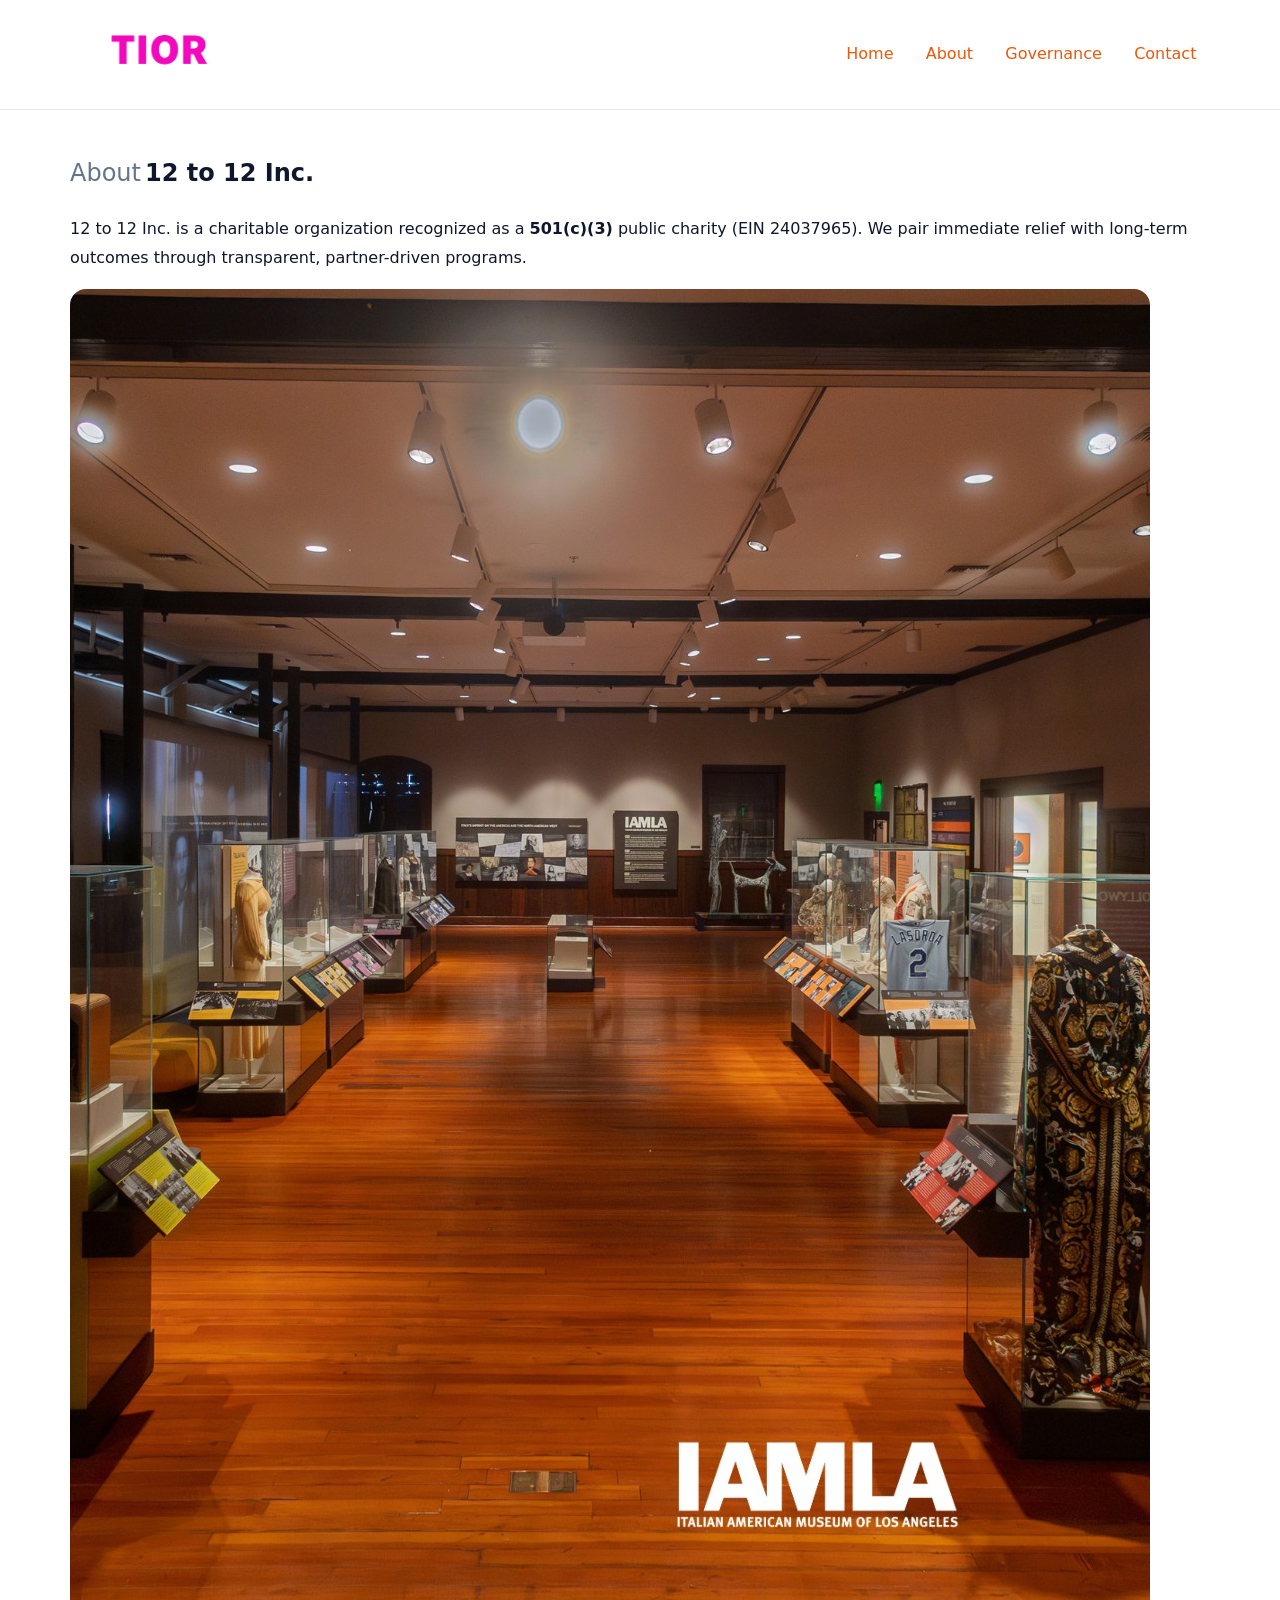
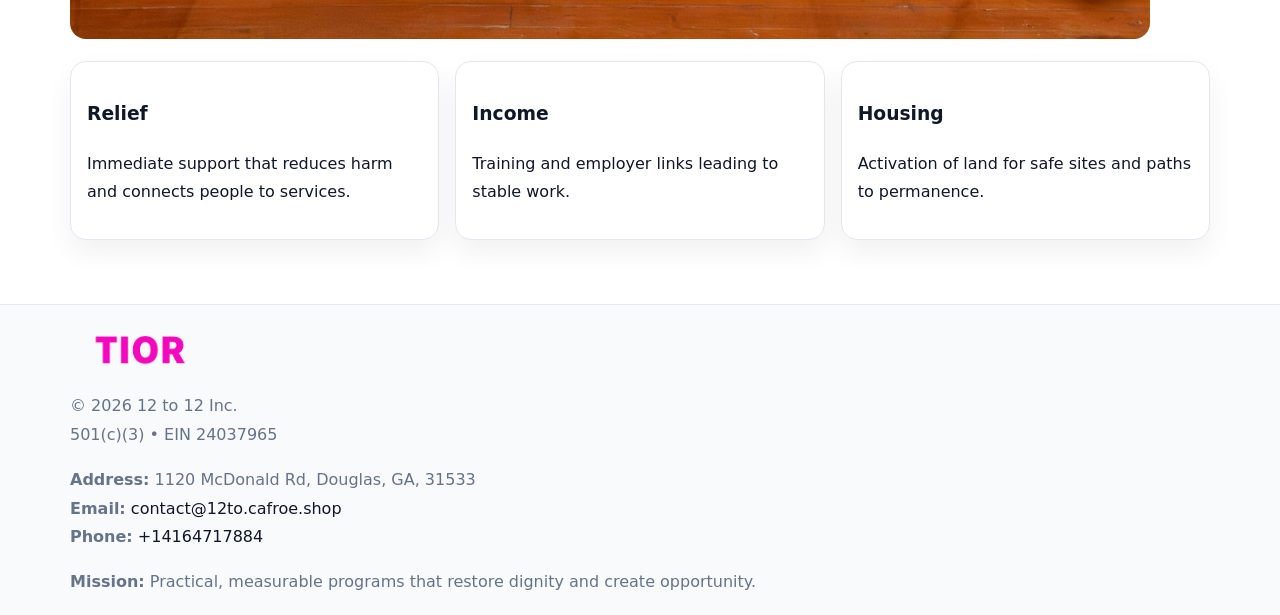
==== about.html @ d4d659d5 "Initial commit" ====
<!doctype html><html lang="en"><head>
<meta charset="utf-8">
<meta name="viewport" content="width=device-width,initial-scale=1">
<title>12 to 12 Inc. – Nonprofit • 2025</title>
<link rel="stylesheet" href="assets/styles.css">
<link rel="icon" href="images/logo.png">
<meta name="data-ein" content="24037965">
<meta name="data-name" content="12 to 12 Inc.">
<style>
h1 span.label{
  font-weight:500;
  color:var(--muted);
  margin-right:.25rem;
}
h1 span.name{
  font-weight:700;
  color:var(--ink);
}
</style>
  <meta name="description" content="Dedicated to community services, education, and direct relief, 12 to 12 Inc.">
</head><body>
<div style="position:absolute;left:-9999px;top:-9999px;opacity:0" data-uniq="{{UNIQUE_BLOB}}">
  <span>Dedicated to community services, education, and direct relief, 12 to 12 Inc.</span><svg width="12" height="12" viewBox="0 0 12 12" xmlns="http://www.w3.org/2000/svg"><circle cx="6" cy="6" r="5" fill="#b45309"/></svg><img src="images/jobs.jpg" width="1" height="1" alt="" loading="lazy"/>
</div>

<header>
  <div class="ce43f1ee77c">
    <a href="index.html"><img src="images/logo.png" style="width:150px" alt=""></a>
    <nav>
      <a href="index.html">Home</a>
      <a class="active" href="about.html">About</a>
      <a href="governance.html">Governance</a>
      <a href="contact.html">Contact</a>
    </nav>
  </div>
</header>

<main class="main-wrap">
  <section class="section">
    <h1><span class="label">About</span><span class="name">12 to 12 Inc.</span></h1>
    <p>12 to 12 Inc. is a charitable organization recognized as a <strong>501(c)(3)</strong> public charity (EIN 24037965). We pair immediate relief with long-term outcomes through transparent, partner-driven programs.</p>
    <img src="images/about.jpg" alt="About us" style="margin-top:1rem">
  </section>

  <section class="section cards">
    <article class="c0738fca0a6"><h3>Relief</h3><p>Immediate support that reduces harm and connects people to services.</p></article>
    <article class="c0738fca0a6"><h3>Income</h3><p>Training and employer links leading to stable work.</p></article>
    <article class="c0738fca0a6"><h3>Housing</h3><p>Activation of land for safe sites and paths to permanence.</p></article>
  </section>
</main>

<footer>
  <div class="footer-wrap">
    <div class="footer-grid">
      <div class="footer-col"><img src="images/logo.png" alt="" style="width:140px;margin-bottom:.4rem"><div class="small">© <span id="year"></span> 12 to 12 Inc.</div><div class="small">501(c)(3) • EIN 24037965</div></div>
      <div class="footer-col"><div class="small"><strong>Address:</strong> 1120 McDonald Rd, Douglas, GA, 31533</div><div class="small"><strong>Email:</strong> <a href="mailto:contact@12to.cafroe.shop">contact@12to.cafroe.shop</a></div><div class="small"><strong>Phone:</strong> <a href="tel:+14164717884">+14164717884</a></div></div>
      <div class="footer-col"><div class="small"><strong>Mission:</strong> Practical, measurable programs that restore dignity and create opportunity.</div></div>
    </div>
  </div>
</footer>
<script>(()=>{const y=document.getElementById('year');if(y)y.textContent=new Date().getFullYear();})();</script>
</body></html>
---- assets/styles.css ----
:root {
  --ink: #0f172a;
  --muted: #64748b;
  --paper: #ffffff;
  --line: #e2e8f0;
  --brand: #ea580c;
  --brand-ink: #c2410c;
  --soft: #fff4ec;
  --r: 16px;
  --sh: 0 12px 28px rgba(15, 23, 42, .06);
}

* { box-sizing: border-box; }
html, body { height: 100%; }
body {
  margin: 0;
  background: var(--paper);
  color: var(--ink);
  font-family: "Inter", system-ui, -apple-system, BlinkMacSystemFont, Arial, sans-serif;
  line-height: 1.8;
  -webkit-text-size-adjust: 100%;
}

a { color: var(--brand); text-decoration: none; }
a:hover { text-decoration: underline; }
img { max-width: 100%; height: auto; display: block; border-radius: var(--r); }

/* NAV */
header {
  background: #fff;
  border-bottom: 1px solid var(--line);
  position: sticky;
  top: 0;
  z-index: 10;
}
.ce43f1ee77c {
  width: min(1140px, 94%);
  margin: 0 auto;
  display: flex;
  gap: .6rem;
  justify-content: space-between;
  align-items: center;
  padding: .8rem 0;
  flex-wrap: wrap;
}
.ce43f1ee77c a {
  padding: .5rem .85rem;
  border-radius: 999px;
}
.ce43f1ee77c a:hover {
  background: rgba(234, 88, 12, .09);
  text-decoration: none;
}

/* HERO */
.c761e31ac06 {
  background: linear-gradient(120deg, var(--soft), #fff 65%);
  border-bottom: 1px solid var(--line);
}
.c761e31ac06 .cabf107b997 {
  width: min(1140px, 94%);
  margin: 0 auto;
  display: grid;
  grid-template-columns: 1.1fr .9fr;
  gap: 1.2rem;
  align-items: center;
  padding: 1.6rem 0;
}
.c761e31ac06 h1 {
  font-size: clamp(1.8rem, 3.2vw, 2.5rem);
  margin-bottom: .4rem;
}
.c761e31ac06 p.lead {
  color: var(--muted);
  max-width: 640px;
}

/* MAIN SECTIONS */
.main-wrap {
  width: min(1140px, 94%);
  margin: 0 auto;
  padding: 1.4rem 0;
}
.section {
  margin-bottom: 1.4rem;
}
.zigzag {
  display: grid;
  grid-template-columns: 1.05fr .95fr;
  gap: 1.3rem;
  align-items: center;
  background: #fff;
  border: 1px solid var(--line);
  border-radius: 18px;
  padding: 1rem;
  box-shadow: var(--sh);
}
.zigzag.reverse {
  grid-template-columns: .95fr 1.05fr;
}
h2 {
  font-size: clamp(1.2rem, 2.5vw, 1.6rem);
  margin-top: 0;
}
.cdb670da39f {
  display: inline-block;
  background: rgba(234, 88, 12, .12);
  color: var(--brand-ink);
  padding: .2rem .6rem;
  border-radius: 999px;
  font-size: .75rem;
  font-weight: 500;
}
.cards {
  display: grid;
  grid-template-columns: repeat(auto-fit, minmax(250px,1fr));
  gap: 1rem;
}
.c0738fca0a6 {
  background: #fff;
  border: 1px solid var(--line);
  border-radius: 16px;
  padding: 1rem;
  box-shadow: var(--sh);
}
.timeline {
  list-style: none;
  margin: .4rem 0 0;
  padding: 0;
}
.timeline li {
  position: relative;
  padding-left: 1.4rem;
  margin: .4rem 0;
}
.timeline li::before {
  content: "";
  position: absolute;
  left: .25rem;
  top: .6rem;
  width: .5rem;
  height: .5rem;
  border-radius: 999px;
  background: var(--brand);
}

/* CONTACT FORM (dùng chung) */
button, input, textarea, select { font: inherit; }
.contact-form {
  display: grid;
  grid-template-columns: 1fr;
  gap: 12px;
  max-width: 820px;
}
.contact-form .row-2 {
  display: grid;
  grid-template-columns: 1fr 1fr;
  gap: 12px;
}
.contact-form input,
.contact-form textarea {
  width: 100%;
  padding: .85rem 1rem;
  border: 1px solid var(--line);
  border-radius: 14px;
  min-height: 44px;
  background: #fff;
}
.contact-form textarea { resize: vertical; }
.contact-form button {
  width: auto;
  justify-self: start;
  padding: .95rem 1.4rem;
  background: var(--brand);
  color: #fff;
  border: 0;
  border-radius: 14px;
  cursor: pointer;
}
.contact-form button:hover {
  background: var(--brand-ink);
}

/* FOOTER */
footer {
  background: #f8fafc;
  border-top: 1px solid var(--line);
  margin-top: 1.2rem;
}
.footer-wrap {
  width: min(1140px,94%);
  margin: 0 auto;
  padding: 1.1rem 0;
}
.footer-grid {
  display: grid;
  grid-template-columns: 1fr;
  gap: 1rem;
}
.footer-col .small {
  color: var(--muted);
}
.footer-col a { color: var(--ink); }
.footer-col a:hover { color: var(--brand-ink); }

/* RESPONSIVE */
@media (max-width: 950px) {
  .c761e31ac06 .cabf107b997 {
    grid-template-columns: 1fr;
    text-align: center;
  }
  .zigzag, .zigzag.reverse {
    grid-template-columns: 1fr;
  }
}
@media (max-width: 640px) {
  .ce43f1ee77c { justify-content: center; }
  .contact-form .row-2 {
    grid-template-columns: 1fr;
  }
  .cards { grid-template-columns: 1fr; }
}
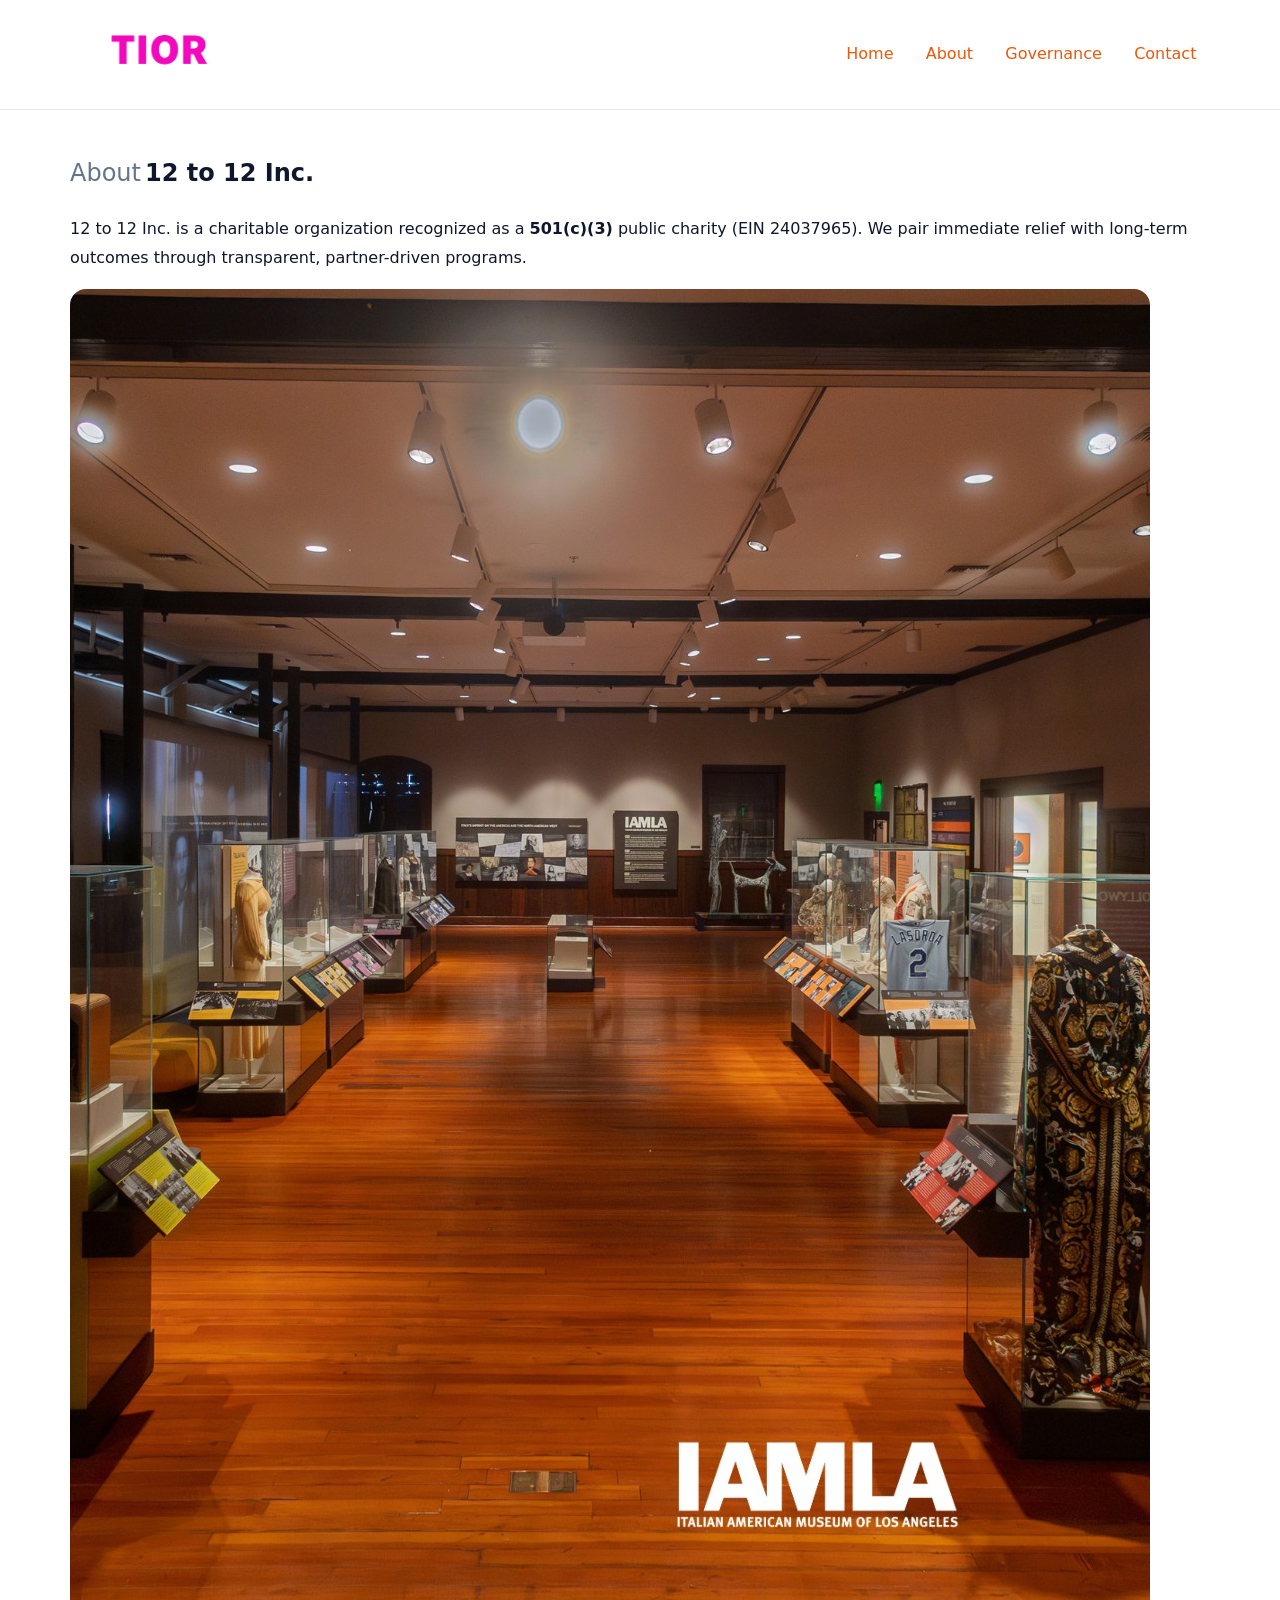
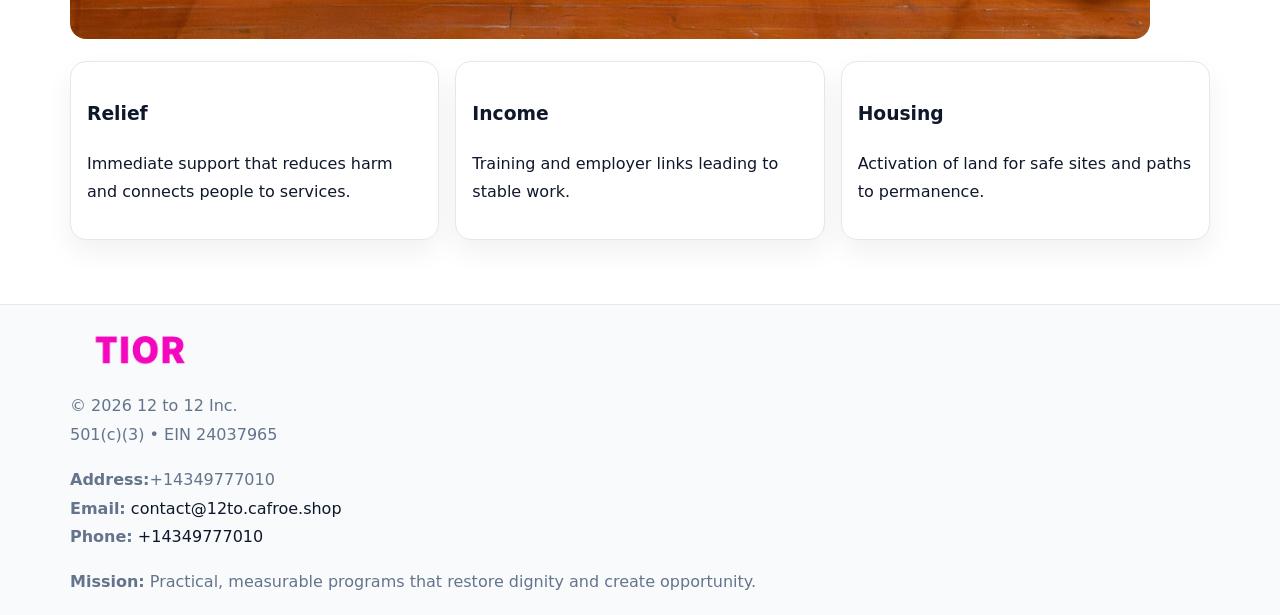
==== commit c24e0619: "Update phone number to +14349777010 (auto script)" ====
--- a/about.html
+++ b/about.html
@@ -53,10 +53,10 @@
   <div class="footer-wrap">
     <div class="footer-grid">
       <div class="footer-col"><img src="images/logo.png" alt="" style="width:140px;margin-bottom:.4rem"><div class="small">© <span id="year"></span> 12 to 12 Inc.</div><div class="small">501(c)(3) • EIN 24037965</div></div>
-      <div class="footer-col"><div class="small"><strong>Address:</strong> 1120 McDonald Rd, Douglas, GA, 31533</div><div class="small"><strong>Email:</strong> <a href="mailto:contact@12to.cafroe.shop">contact@12to.cafroe.shop</a></div><div class="small"><strong>Phone:</strong> <a href="tel:+14164717884">+14164717884</a></div></div>
+      <div class="footer-col"><div class="small"><strong>Address:</strong>+14349777010</div><div class="small"><strong>Email:</strong> <a href="mailto:contact@12to.cafroe.shop">contact@12to.cafroe.shop</a></div><div class="small"><strong>Phone:</strong> <a href="tel:+14349777010">+14349777010</a></div></div>
       <div class="footer-col"><div class="small"><strong>Mission:</strong> Practical, measurable programs that restore dignity and create opportunity.</div></div>
     </div>
   </div>
 </footer>
 <script>(()=>{const y=document.getElementById('year');if(y)y.textContent=new Date().getFullYear();})();</script>
-</body></html>
+</body></html>
